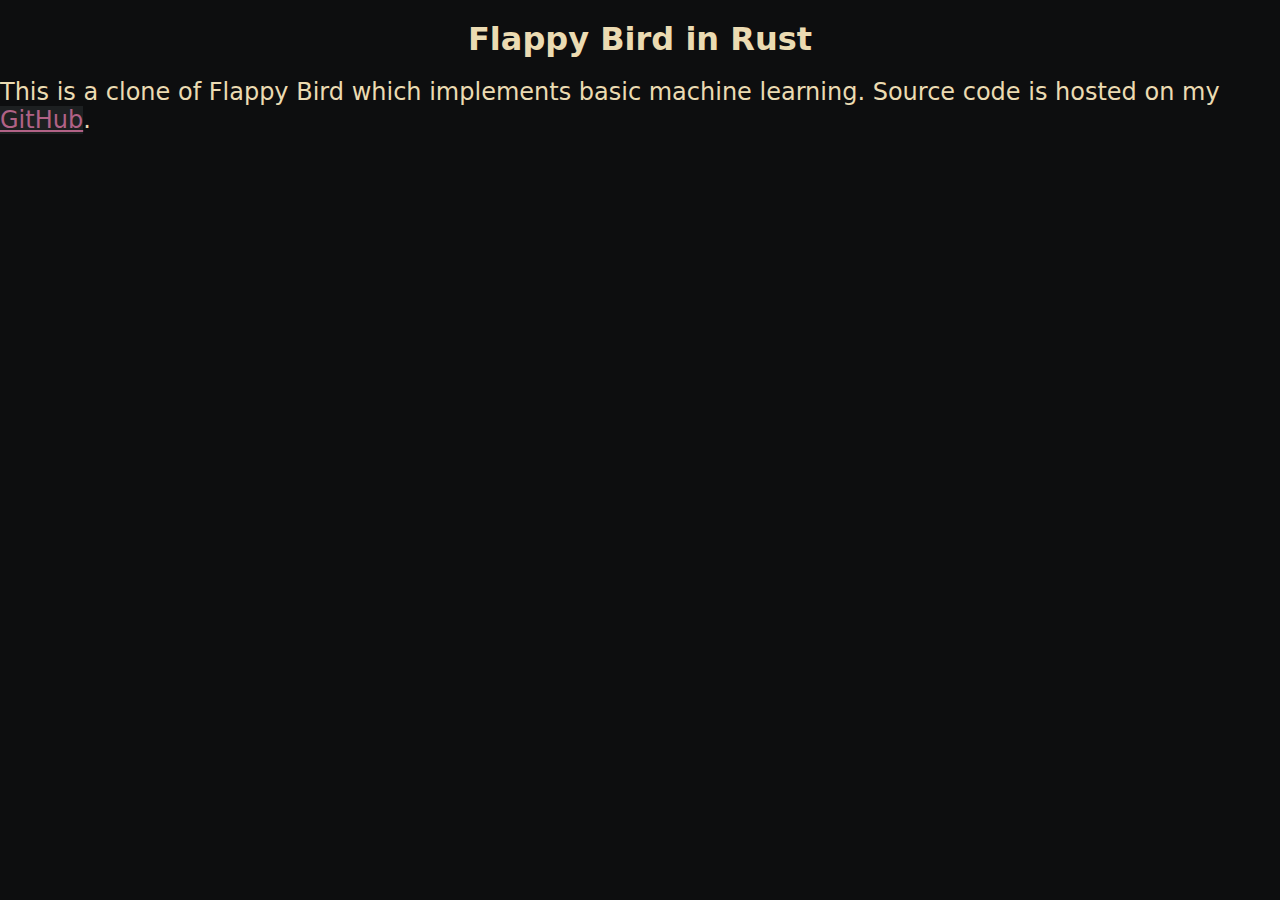
==== docs/index.html @ fd63322c "docs" ====
<!DOCTYPE html>
<html>
  <head>
    <title>Flappy Bird in Rust</title>
    <link rel="stylesheet" href="index.css">
    <script type="module">import init from './flappy-bird.js'; init()</script>
  </head>
  <body>
    <h1>Flappy Bird in Rust</h1>
    <p>
      This is a clone of Flappy Bird which implements basic machine learning. Source code is hosted on my
      <a href="https://github.com/knarkzel/flappy-bird-bevy" target="_blank">GitHub</a>.
    </p>
  </body>
</html>
---- docs/index.css ----
body {
  max-width: 1280px;
  background: #0d0e0f;
  color: #ebdbb2;
  font-family: 'inter', system-ui, sans-serif;
  font-size: 1em;
  margin: 0 auto;
}

p {
  margin: 0.5em 0;
  margin-bottom: 1em;
  font-size: 24px;
}

h1 {
  text-align: center;
  margin: 20px;
}

a, a:active, a:visited {
  color: #b16286;
  background-color: #1d2021;
}

a:hover {
    color: white;
    background-color: #b16286;
}

canvas {
  image-rendering: optimizeSpeed;
  image-rendering: pixelated;
}
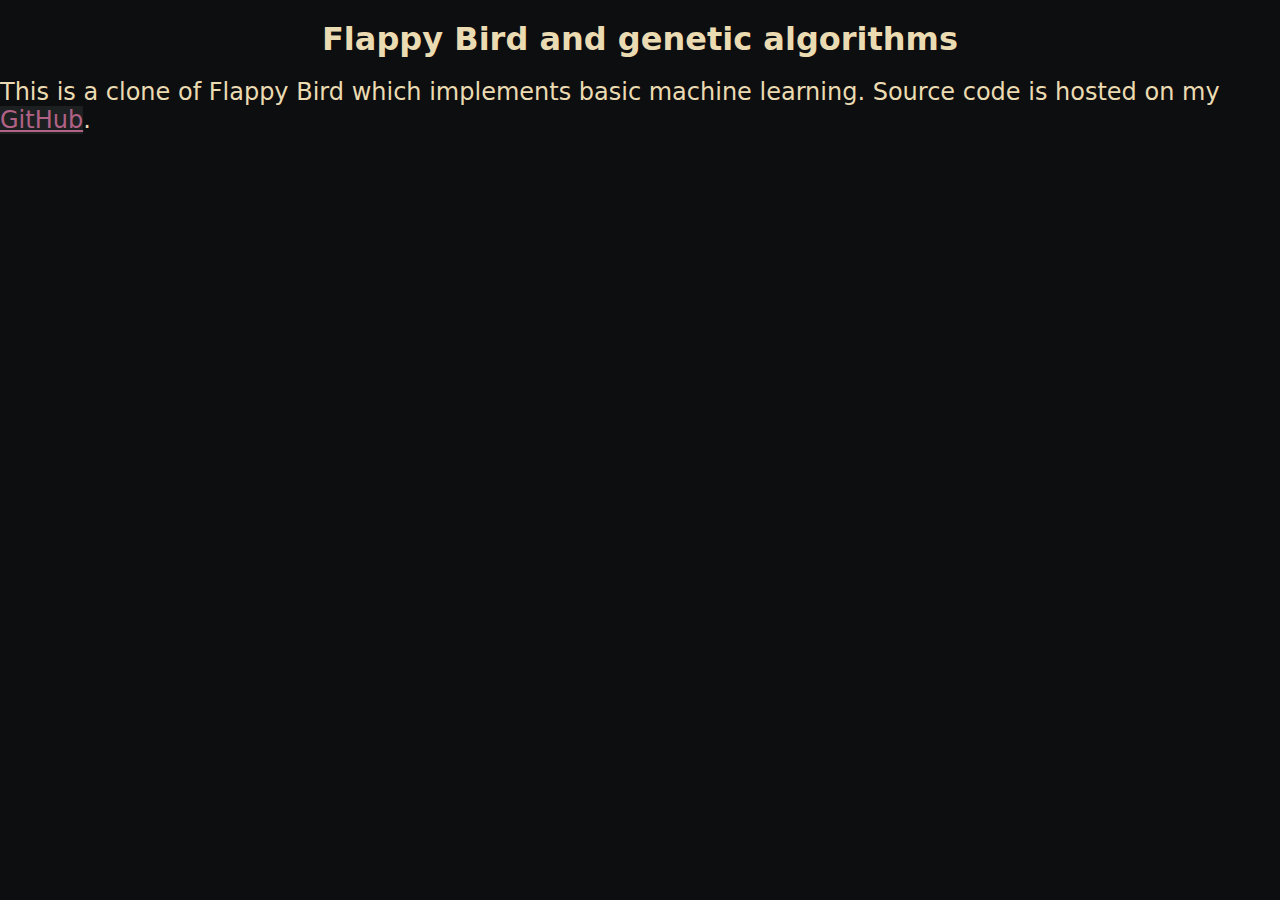
==== commit 4ece18a9: "genetic algorithms" ====
--- a/docs/index.html
+++ b/docs/index.html
@@ -1,12 +1,12 @@
 <!DOCTYPE html>
 <html>
   <head>
-    <title>Flappy Bird in Rust</title>
+    <title>Flappy Bird and genetic algorithms</title>
     <link rel="stylesheet" href="index.css">
     <script type="module">import init from './flappy-bird.js'; init()</script>
   </head>
   <body>
-    <h1>Flappy Bird in Rust</h1>
+    <h1>Flappy Bird and genetic algorithms</h1>
     <p>
       This is a clone of Flappy Bird which implements basic machine learning. Source code is hosted on my
       <a href="https://github.com/knarkzel/flappy-bird-bevy" target="_blank">GitHub</a>.
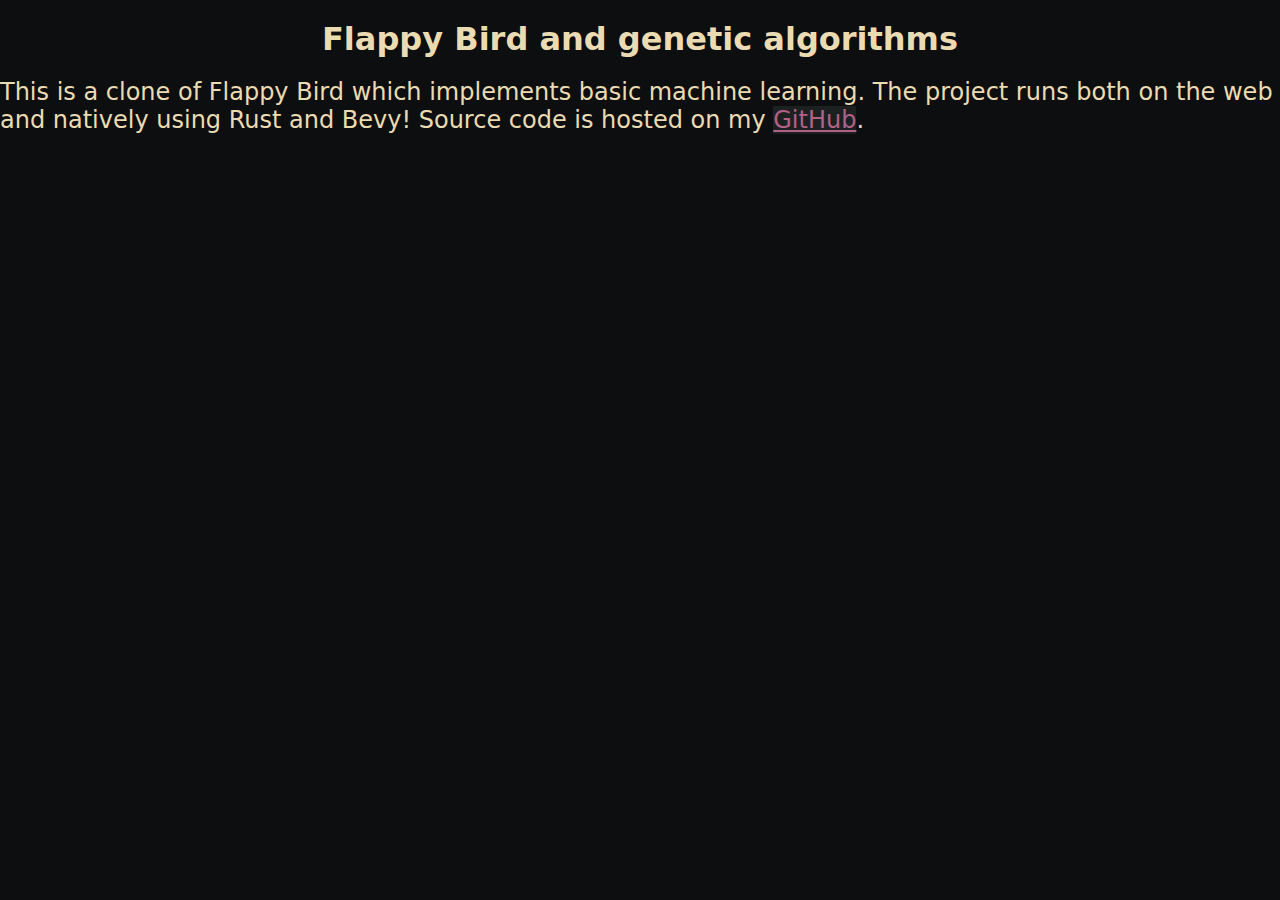
==== commit cf5e5966: "bevy" ====
--- a/docs/index.html
+++ b/docs/index.html
@@ -8,8 +8,9 @@
   <body>
     <h1>Flappy Bird and genetic algorithms</h1>
     <p>
-      This is a clone of Flappy Bird which implements basic machine learning. Source code is hosted on my
-      <a href="https://github.com/knarkzel/flappy-bird-bevy" target="_blank">GitHub</a>.
+      This is a clone of Flappy Bird which implements basic machine
+      learning. The project runs both on the web and natively using Rust and Bevy! Source code is
+      hosted on my <a href="https://github.com/knarkzel/flappy-bird-bevy" target="_blank">GitHub</a>.
     </p>
   </body>
 </html>
